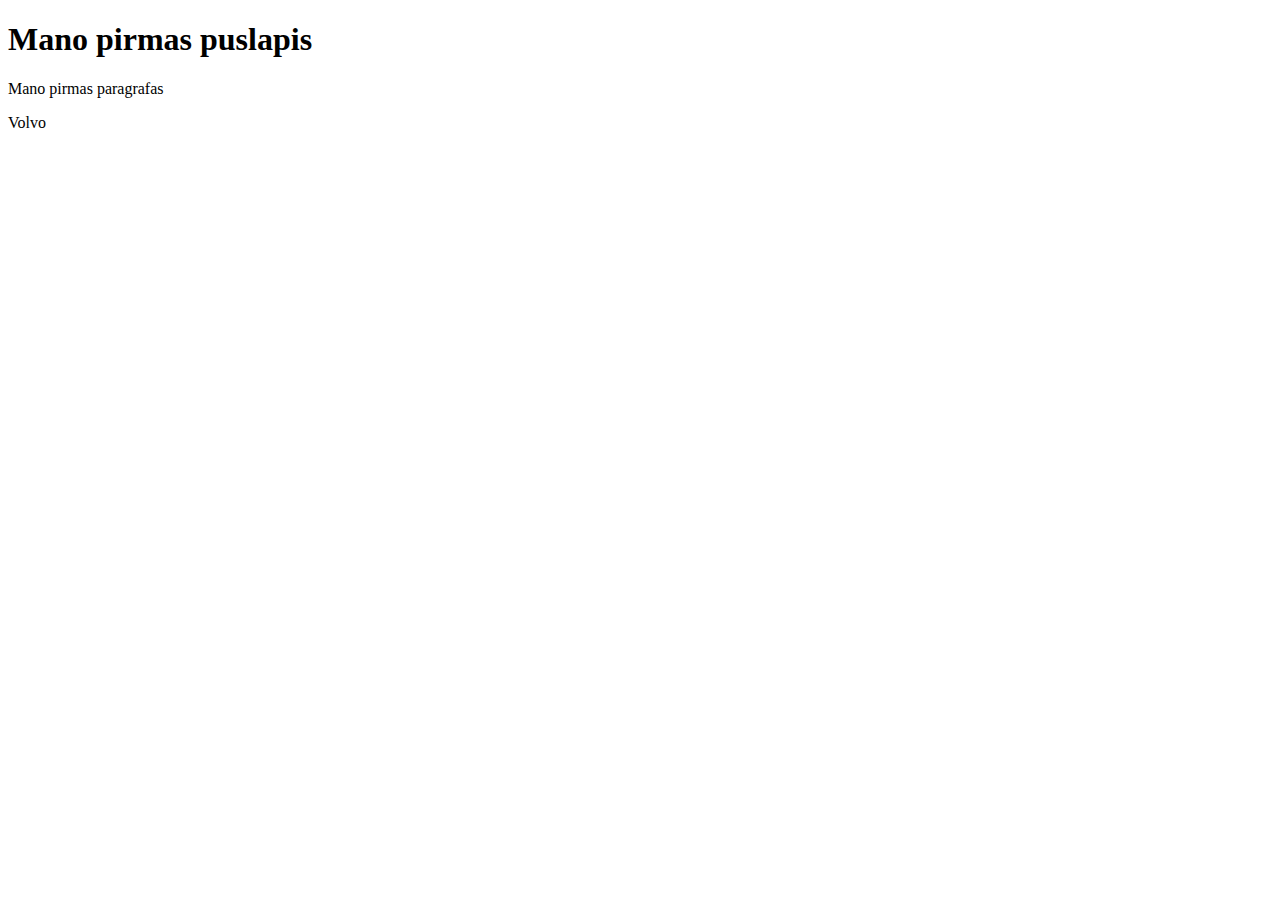
==== tmp/bandymas1.html @ ec6c4e00 "uzduotys javascript" ====
<!DOCTYPE html>
<html lang="en">
<head>
    <meta charset="UTF-8">
    <title>Title</title>
</head>
<body>
<h1> Mano pirmas puslapis</h1>
<p>Mano pirmas paragrafas</p>

<p id="demo">retertgit</p>

<script>
    var carName = "Volvo";
    document.getElementById("demo").innerHTML = carName;
</script>

</body>
</html>
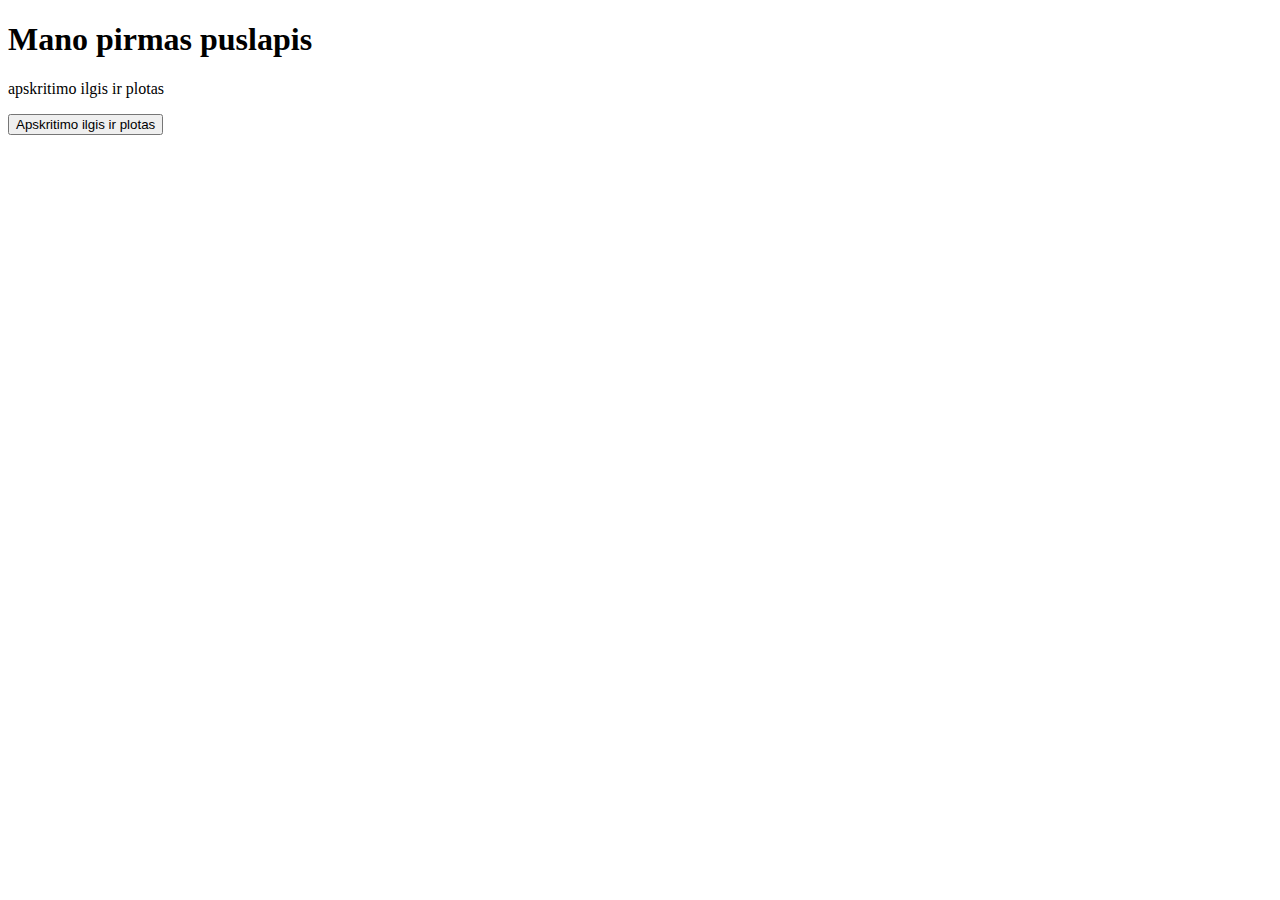
==== commit 335ccb6f: "java 5 uzduotys" ====
--- a/tmp/bandymas1.html
+++ b/tmp/bandymas1.html
@@ -6,13 +6,22 @@
 </head>
 <body>
 <h1> Mano pirmas puslapis</h1>
-<p>Mano pirmas paragrafas</p>
+<p>apskritimo ilgis ir plotas</p>
 
-<p id="demo">retertgit</p>
+<p id = "ilgis"></p>
+<p id = "plotas"></p>
+
+<button onclick = "fun()"> Apskritimo ilgis ir plotas </button>
 
 <script>
-    var carName = "Volvo";
-    document.getElementById("demo").innerHTML = carName;
+    let r = 15;
+    const pi= 3.14;
+    function fun()
+    {
+        document.getElementById('ilgis').innerHTML = 'Apskritimo plotas: ' + pi * r * r ;
+        document.getElementById('plotas').innerHTML = 'Apskritimo ilgis: ' + 2 * pi * r ;
+    }
+
 </script>
 
 </body>
